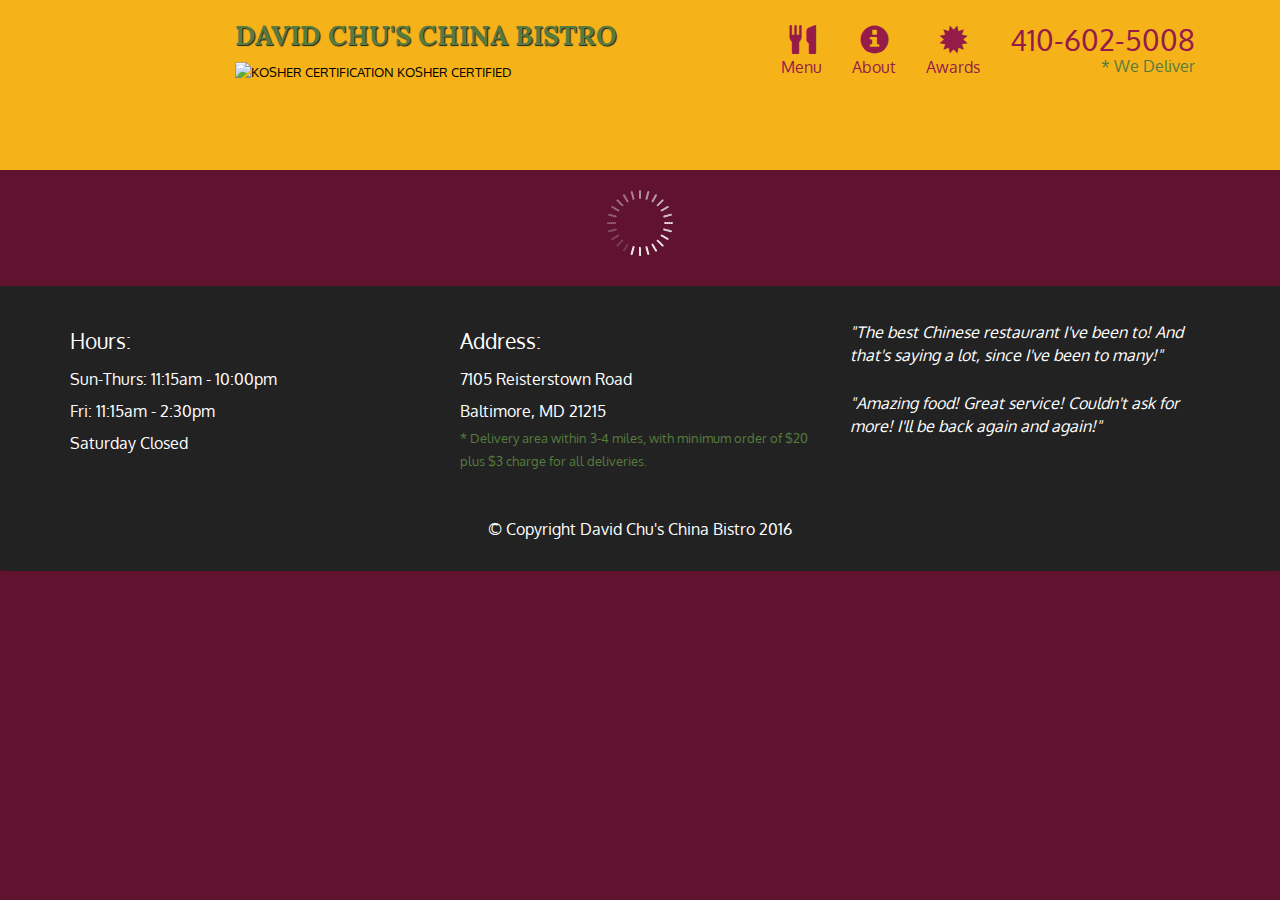
==== index.html @ 5d50bafe "Module 5 Solution." ====
<!doctype html>
<html lang="en">
  <head>
    <meta charset="utf-8">
    <meta http-equiv="X-UA-Compatible" content="IE=edge">
    <meta name="viewport" content="width=device-width, initial-scale=1">
    <title>David Chu's China Bistro</title>
    <link rel="stylesheet" href="css/bootstrap.min.css">
    <link rel="stylesheet" href="css/styles.css">
    <link href='https://fonts.googleapis.com/css?family=Oxygen:400,300,700' rel='stylesheet' type='text/css'>
    <link href='https://fonts.googleapis.com/css?family=Lora' rel='stylesheet' type='text/css'>
  </head>
<body>
  <header>
    <nav id="header-nav" class="navbar navbar-default">
      <div class="container">
        <div class="navbar-header">
          <a href="index.html" class="pull-left visible-md visible-lg">
            <div id="logo-img" alt="Logo image"></div>
          </a>

          <div class="navbar-brand">
            <a href="index.html"><h1>David Chu's China Bistro</h1></a>
            <p>
              <img src="https://drive.google.com/thumbnail?id=1EE41n2cTKA48ayfqFRjGp1ZxXVZml4rz" alt="Kosher certification">
              <span>Kosher Certified</span>
            </p>
          </div>
<!-- images/star-k-logo.png -->
          <button id="navbarToggle" type="button" class="navbar-toggle collapsed" data-toggle="collapse" data-target="#collapsable-nav" aria-expanded="false">
            <span class="sr-only">Toggle navigation</span>
            <span class="icon-bar"></span>
            <span class="icon-bar"></span>
            <span class="icon-bar"></span>
          </button>
        </div>
        
        <div id="collapsable-nav" class="collapse navbar-collapse">
           <ul id="nav-list" class="nav navbar-nav navbar-right">
            <li id="navHomeButton" class="visible-xs active">
              <a href="index.html">
                <span class="glyphicon glyphicon-home"></span> Home</a>
            </li>
            <li id="navMenuButton">
              <a href="#" onclick="$dc.loadMenuCategories();">
                <span class="glyphicon glyphicon-cutlery"></span><br class="hidden-xs"> Menu</a>
            </li>
            <li>
              <a href="#">
                <span class="glyphicon glyphicon-info-sign"></span><br class="hidden-xs"> About</a>
            </li>
            <li>
              <a href="#">
                <span class="glyphicon glyphicon-certificate"></span><br class="hidden-xs"> Awards</a>
            </li>
            <li id="phone" class="hidden-xs">
              <a href="tel:410-602-5008">
                <span>410-602-5008</span></a><div>* We Deliver</div>
            </li>
          </ul><!-- #nav-list -->
        </div><!-- .collapse .navbar-collapse -->
      </div><!-- .container -->
    </nav><!-- #header-nav -->
  </header>

  <div id="call-btn" class="visible-xs">
    <a class="btn" href="tel:410-602-5008">
    <span class="glyphicon glyphicon-earphone"></span>
    410-602-5008
    </a>
  </div>
  <div id="xs-deliver" class="text-center visible-xs">* We Deliver</div>

  <div id="main-content" class="container"></div>

  <footer class="panel-footer">
    <div class="container">
      <div class="row">
        <section id="hours" class="col-sm-4">
          <span>Hours:</span><br>
          Sun-Thurs: 11:15am - 10:00pm<br>
          Fri: 11:15am - 2:30pm<br>
          Saturday Closed
          <hr class="visible-xs">
        </section>
        <section id="address" class="col-sm-4">
          <span>Address:</span><br>
          7105 Reisterstown Road<br>
          Baltimore, MD 21215
          <p>* Delivery area within 3-4 miles, with minimum order of $20 plus $3 charge for all deliveries.</p>
          <hr class="visible-xs">
        </section>
        <section id="testimonials" class="col-sm-4">
          <p>"The best Chinese restaurant I've been to! And that's saying a lot, since I've been to many!"</p>
          <p>"Amazing food! Great service! Couldn't ask for more! I'll be back again and again!"</p>
        </section>
      </div>
      <div class="text-center">&copy; Copyright David Chu's China Bistro 2016</div>
    </div>
  </footer>

  <!-- jQuery (Bootstrap JS plugins depend on it) -->
  <script src="js/jquery-2.1.4.min.js"></script>
  <script src="js/bootstrap.min.js"></script>
  <script src="js/ajax-utils.js"></script>
  <script src="js/script.js"></script>
</body>
</html>
---- css/styles.css ----
body {
  font-size: 16px;
  color: #fff;
  background-color: #61122f;
  font-family: 'Oxygen', sans-serif;
}

/** HEADER **/
#header-nav {
  background-color: #f6b319;
  border-radius: 0;
  border: 0;
}

#logo-img {
  background: url('https://drive.google.com/thumbnail?id=1Q5pjh80ZsKcr6pzeT2x2V-OHczETDvEG') no-repeat;
  width: 150px;
  height: 150px;
  margin: 10px 15px 10px 0;
}

.navbar-brand {
  padding-top: 25px;
}
.navbar-brand h1 { /* Restaurant name */
  font-family: 'Lora', serif;
  color: #557c3e;
  font-size: 1.5em;
  text-transform: uppercase;
  font-weight: bold;
  text-shadow: 1px 1px 1px #222;
  margin-top: 0;
  margin-bottom: 0;
  line-height: .75;
}
.navbar-brand a:hover, .navbar-brand a:focus {
  text-decoration: none;
}
.navbar-brand p { /* Kosher cert */
  color: #000;
  text-transform: uppercase;
  font-size: .7em;
  margin-top: 15px;
}
.navbar-brand p span { /* Star-K */
  vertical-align: middle;
}

#nav-list {
  margin-top: 10px;
}
#nav-list a {
  color: #951C49;
  text-align: center;
}
#nav-list a:hover {
  background: #E7E7E7;
}
#nav-list a span {
  font-size: 1.8em;
}

#phone {
  margin-top: 5px;
}
#phone a { /* Phone number */
  text-align: right;
  padding-bottom: 0;
}
#phone div { /* We Deliver */
  color: #557c3e;
  text-align: right;
  padding-right: 15px;
}

.navbar-header button.navbar-toggle, .navbar-header .icon-bar {
  border: 1px solid #61122f;
}
.navbar-header button.navbar-toggle {
  clear: both;
  margin-top: -30px;
}
/* END HEADER */

/* FOOTER */
.panel-footer {
  margin-top: 30px;
  padding-top: 35px;
  padding-bottom: 30px;
  background-color: #222;
  border-top: 0;
}
.panel-footer div.row {
  margin-bottom: 35px;
}
#hours, #address {
  line-height: 2;
}
#hours > span, #address > span {
  font-size: 1.3em;
}
#address p {
  color: #557c3e;
  font-size: .8em;
  line-height: 1.8;
}
#testimonials {
  font-style: italic;
}
#testimonials p:nth-child(2) {
  margin-top: 25px;
}
/* END FOOTER */



/* HOME PAGE */
.container .jumbotron {
  box-shadow: 0 0 50px #3F0C1F;
  border: 2px solid #3F0C1F;
}

#menu-tile, #specials-tile, #map-tile {
  height: 250px;
  width: 100%;
  margin-bottom: 15px;
  position: relative;
  border: 2px solid #3F0C1F;
  overflow: hidden;
}
#menu-tile:hover, #specials-tile:hover, #map-tile:hover {
  box-shadow: 0 1px 5px 1px #cccccc;
}
#menu-tile {
  background: url('../images/menu-tile.jpg') no-repeat;
  background-position: center;
}
#specials-tile {
  background: url('../images/specials-tile.jpg') no-repeat;
  background-position: center;
}
#menu-tile span, #specials-tile span, #map-tile span {
  position: absolute;
  bottom: 0;
  right: 0;
  width: 100%;
  text-align: center;
  font-size: 1.6em;
  text-transform: uppercase;
  background-color: #000;
  color: #fff;
  opacity: .8;
}
/* END HOME PAGE */

/* MENU CATEGORIES PAGE */
.category-tile { 
  position: relative;
  border: 2px solid #3F0C1F;
  overflow: hidden;
  width: 200px;
  height: 200px;
  margin: 0 auto 15px;
}
.category-tile span {
  position: absolute;
  bottom: 0;
  right: 0;
  width: 100%;
  text-align: center;
  font-size: 1.2em;
  text-transform: uppercase;
  background-color: #000;
  color: #fff;
  opacity: .8;
}
.category-tile:hover {
  box-shadow: 0 1px 5px 1px #cccccc;
}

#menu-categories-title + div {
  margin-bottom: 50px;
}
/* END MENU CATEGORIES PAGE */

/* SINGLE CATEGORY PAGE */
.menu-item-tile {
  margin-bottom: 25px;
}
.menu-item-tile hr {
  width: 80%;
}
.menu-item-tile .menu-item-price {
  font-size: 1.1em;
  text-align: right;
  margin-top: -15px;
  margin-right: -15px;
}
.menu-item-tile .menu-item-price span {
  font-size: .6em;
}
.menu-item-photo {
  position: relative;
  border: 2px solid #3F0C1F; 
  overflow: hidden;
  padding: 0;
  margin-right: -15px;
  margin-left: auto;
  margin-bottom: 20px;
  max-width: 250px;
}
.menu-item-photo div {
  position: absolute;
  bottom: 0;
  right: 0;
  width: 80px;
  background-color: #557c3e;
  text-align: center;
}
.menu-item-description {
  padding-right: 30px;
}
h3.menu-item-title {
  margin: 0 0 10px;
}
.menu-item-details {
  font-size: .9em;
  font-style: italic;
}
/* END SINGLE CATEGORY PAGE */


/********** Large devices only **********/
@media (min-width: 1200px) {
  .container .jumbotron {
    background: url('../images/jumbotron_1200.jpg') no-repeat;
    height: 675px;
  }
}

/********** Medium devices only **********/
@media (min-width: 992px) and (max-width: 1199px) {
  /* Header */
  #logo-img {
    background: url('../images/restaurant-logo_medium.png') no-repeat;
    width: 100px;
    height: 100px;
    margin: 5px 5px 5px 0;
  }
  /* End Header */

  /* Home Page */
  .container .jumbotron {
    background: url('../images/jumbotron_992.jpg') no-repeat;
    height: 558px;
  }
  /* End Home Page */
}

/********** Small devices only **********/
@media (min-width: 768px) and (max-width: 991px) {
  /* Home Page */
  .container .jumbotron {
    background: url('../images/jumbotron_768.jpg') no-repeat;
    height: 432px;
  }
  /* End Home Page */
}

/********** Extra small devices only **********/
@media (max-width: 767px) {
  /* Header */
  .navbar-brand {
    padding-top: 10px;
    height: 80px;
  }
  .navbar-brand h1 { /* Restaurant name */
    padding-top: 10px;
    font-size: 5vw; /* 1vw = 1% of viewport width */
  }
  .navbar-brand p { /* Kosher cert */
    font-size: .6em;
    margin-top: 12px;
  }
  .navbar-brand p img { /* Star-K */
    height: 20px;
  }

  #collapsable-nav a { /* Collapsed nav menu text */
    font-size: 1.2em;
  }
  #collapsable-nav a span { /* Collapsed nav menu glyph */
    font-size: 1em;
    margin-right: 5px;
  }

  #call-btn > a {
    font-size: 1.5em;
    display: block;
    margin: 0 20px;
    padding: 10px;
    border: 2px solid #fff;
    background-color: #f6b319;
    color: #951c49;
  }
  #xs-deliver {
    margin-top: 5px;
    font-size: .7em;
    letter-spacing: .1em;
    text-transform: uppercase;
  }
  /* End Header */

  /* Footer */
  .panel-footer section {
    margin-bottom: 30px;
    text-align: center;
  }
  .panel-footer section:nth-child(3) {
    margin-bottom: 0; /* margin already exists on the whole row */
  }
  .panel-footer section hr {
    width: 50%;
  }
  /* End Footer */

  /* Home Page */
  .container .jumbotron {
    margin-top: 30px;
    padding: 0;
  }
  #menu-tile, #specials-tile {
    width: 360px;
    margin: 0 auto 15px;
  }

  .menu-item-photo {
    margin-right: auto;
  }
  .menu-item-tile .menu-item-price {
    text-align: center;
  }
  .menu-item-description {
    text-align: center;;
  }
}


/********** Super extra small devices Only :-) (e.g., iPhone 4) **********/
@media (max-width: 479px) {
  /* Header */
  .navbar-brand h1 { /* Restaurant name */
    padding-top: 5px;
    font-size: 6vw;
  }
  /* End Header */
  
  /* Home page */
  #menu-tile, #specials-tile {
    width: 280px;
    margin: 0 auto 15px;
  }

  .col-xxs-12 {
    position: relative;
    min-height: 1px;
    padding-right: 15px;
    padding-left: 15px;
    float: left;
    width: 100%;
  }
}
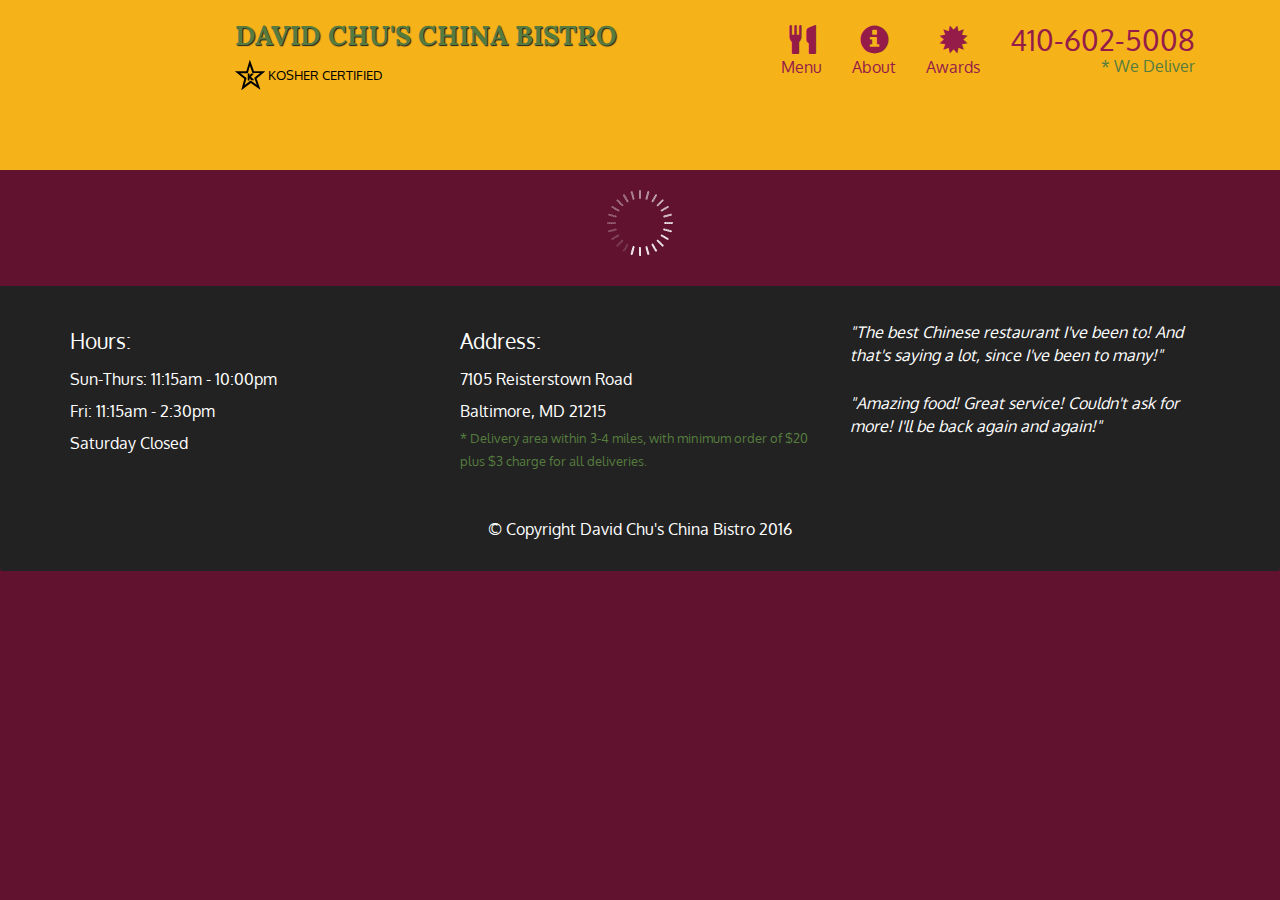
==== commit 37c13d49: "Change index file." ====
--- a/index.html
+++ b/index.html
@@ -22,7 +22,7 @@
           <div class="navbar-brand">
             <a href="index.html"><h1>David Chu's China Bistro</h1></a>
             <p>
-              <img src="https://drive.google.com/thumbnail?id=1EE41n2cTKA48ayfqFRjGp1ZxXVZml4rz" alt="Kosher certification">
+              <img src="images/star-k-logo.png" alt="Kosher certification">
               <span>Kosher Certified</span>
             </p>
           </div>
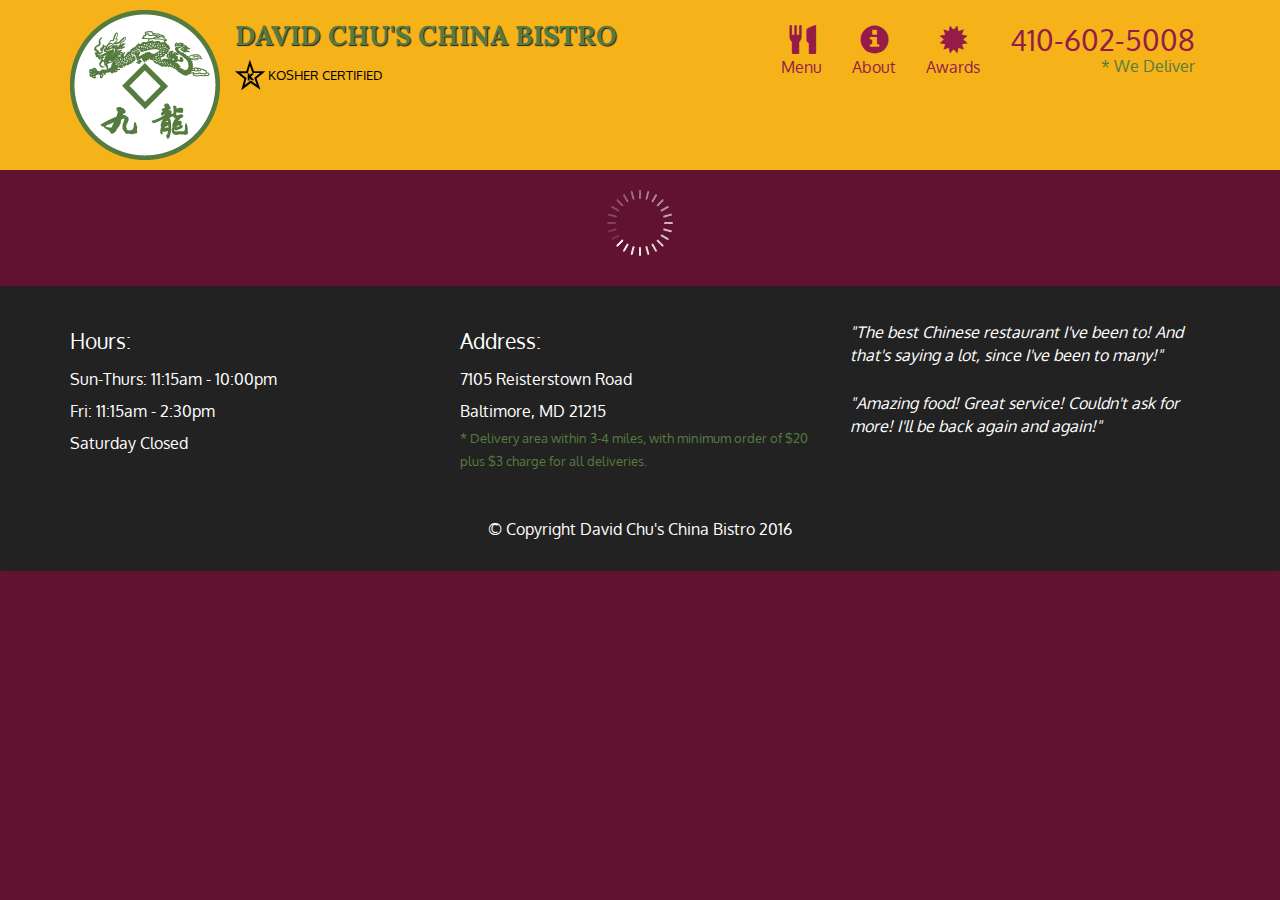
==== commit 58a37ae7: "Final Solution." ====
--- a/index.html
+++ b/index.html
@@ -26,7 +26,7 @@
               <span>Kosher Certified</span>
             </p>
           </div>
-<!-- images/star-k-logo.png -->
+
           <button id="navbarToggle" type="button" class="navbar-toggle collapsed" data-toggle="collapse" data-target="#collapsable-nav" aria-expanded="false">
             <span class="sr-only">Toggle navigation</span>
             <span class="icon-bar"></span>
--- a/css/styles.css
+++ b/css/styles.css
@@ -13,7 +13,7 @@
 }
 
 #logo-img {
-  background: url('https://drive.google.com/thumbnail?id=1Q5pjh80ZsKcr6pzeT2x2V-OHczETDvEG') no-repeat;
+  background: url('../images/restaurant-logo_large.png') no-repeat;
   width: 150px;
   height: 150px;
   margin: 10px 15px 10px 0;
